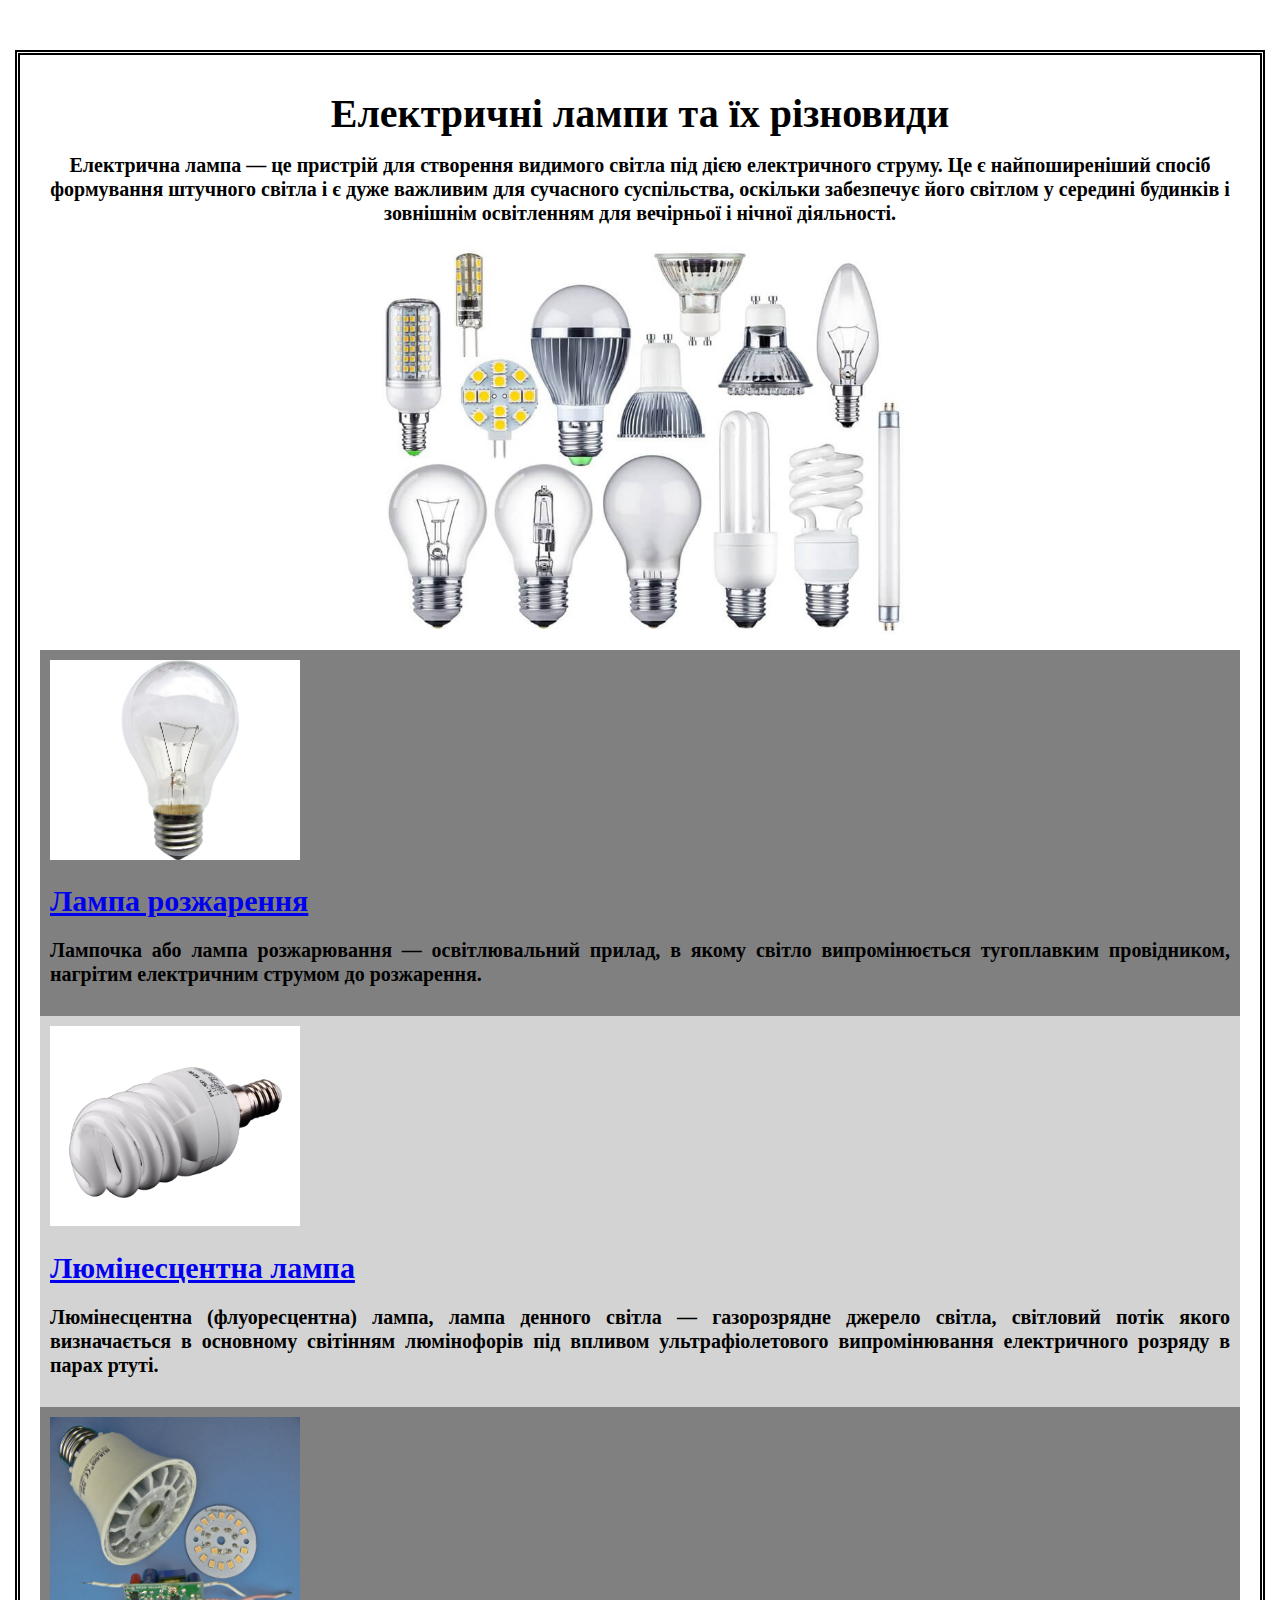
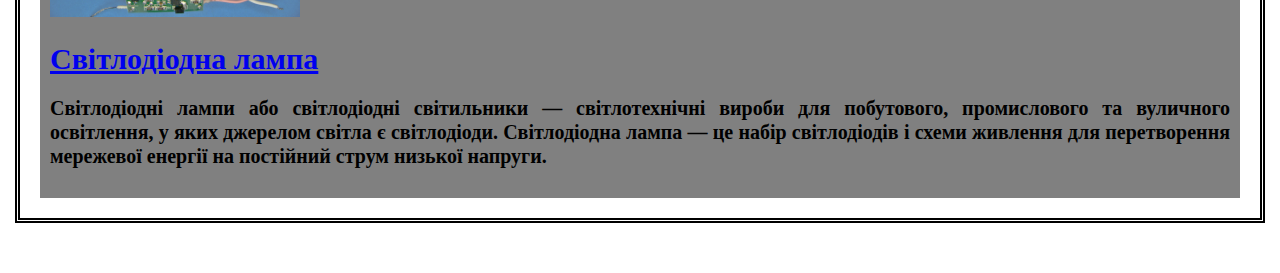
==== index.html @ f7d729ac "first commit" ====
<!DOCTYPE html>
<html lang="uk">
<head>
  <meta charset='utf-8'>
  <title>Електричні лампи</title>
</head>
<body>
  <div style="width: 1200px; margin: 50px auto; font-size: 20px;  text-align: center; line-height: 24px; font-weight: 600; border: 5px double; padding: 20px">
    <h1>Електричні лампи та їх різновиди</h1>
    <p>Електрична лампа — це пристрій для створення видимого світла під дією електричного струму. Це є найпоширеніший спосіб формування штучного світла і є дуже важливим для сучасного суспільства, оскільки забезпечує його світлом у середині будинків і зовнішнім освітленням для вечірньої і нічної діяльності.</p>
    <img src="img/pic_1.jpg" alt="Електричні лампи" width="550" height="400">
    <div style="background: grey; text-align: justify; padding: 10px">
      <img src="img/pic_2.jpg" alt="Лампа розжарення" width="250" height="200">
      <h2><a href="pages/incandescent.html">Лампа розжарення</a></h2>
      <p>Лампочка або лампа розжарювання — освітлювальний прилад, в якому світло випромінюється тугоплавким провідником, нагрітим електричним струмом до розжарення.</p>
    </div>
    <div style="background: lightgray; text-align: justify; padding: 10px">
      <img src="img/pic_5.jpg" alt="Люмінесцентна лампа" width="250" height="200">
      <h2><a href="pages/fluorescent.html">Люмінесцентна лампа</a></h2>
      <p>Люмінесцентна (флуоресцентна) лампа, лампа денного світла — газорозрядне джерело світла, світловий потік якого визначається в основному світінням люмінофорів під впливом ультрафіолетового випромінювання електричного розряду в парах ртуті.</p>
    </div>
    <div style="background: grey; text-align: justify; padding: 10px">
      <img src="img/pic_4.jpg" alt="Світлодіодна лампа" width="250" height="200">
      <h2><a href="pages/led.html">Світлодіодна лампа</a></h2>
      <p>Світлодіодні лампи або світлодіодні світильники — світлотехнічні вироби для побутового, промислового та вуличного освітлення, у яких джерелом світла є світлодіоди. Світлодіодна  лампа — це набір світлодіодів і схеми живлення для перетворення мережевої енергії на постійний струм низької напруги.</p>
    </div>
  </div>
</body>
</html>
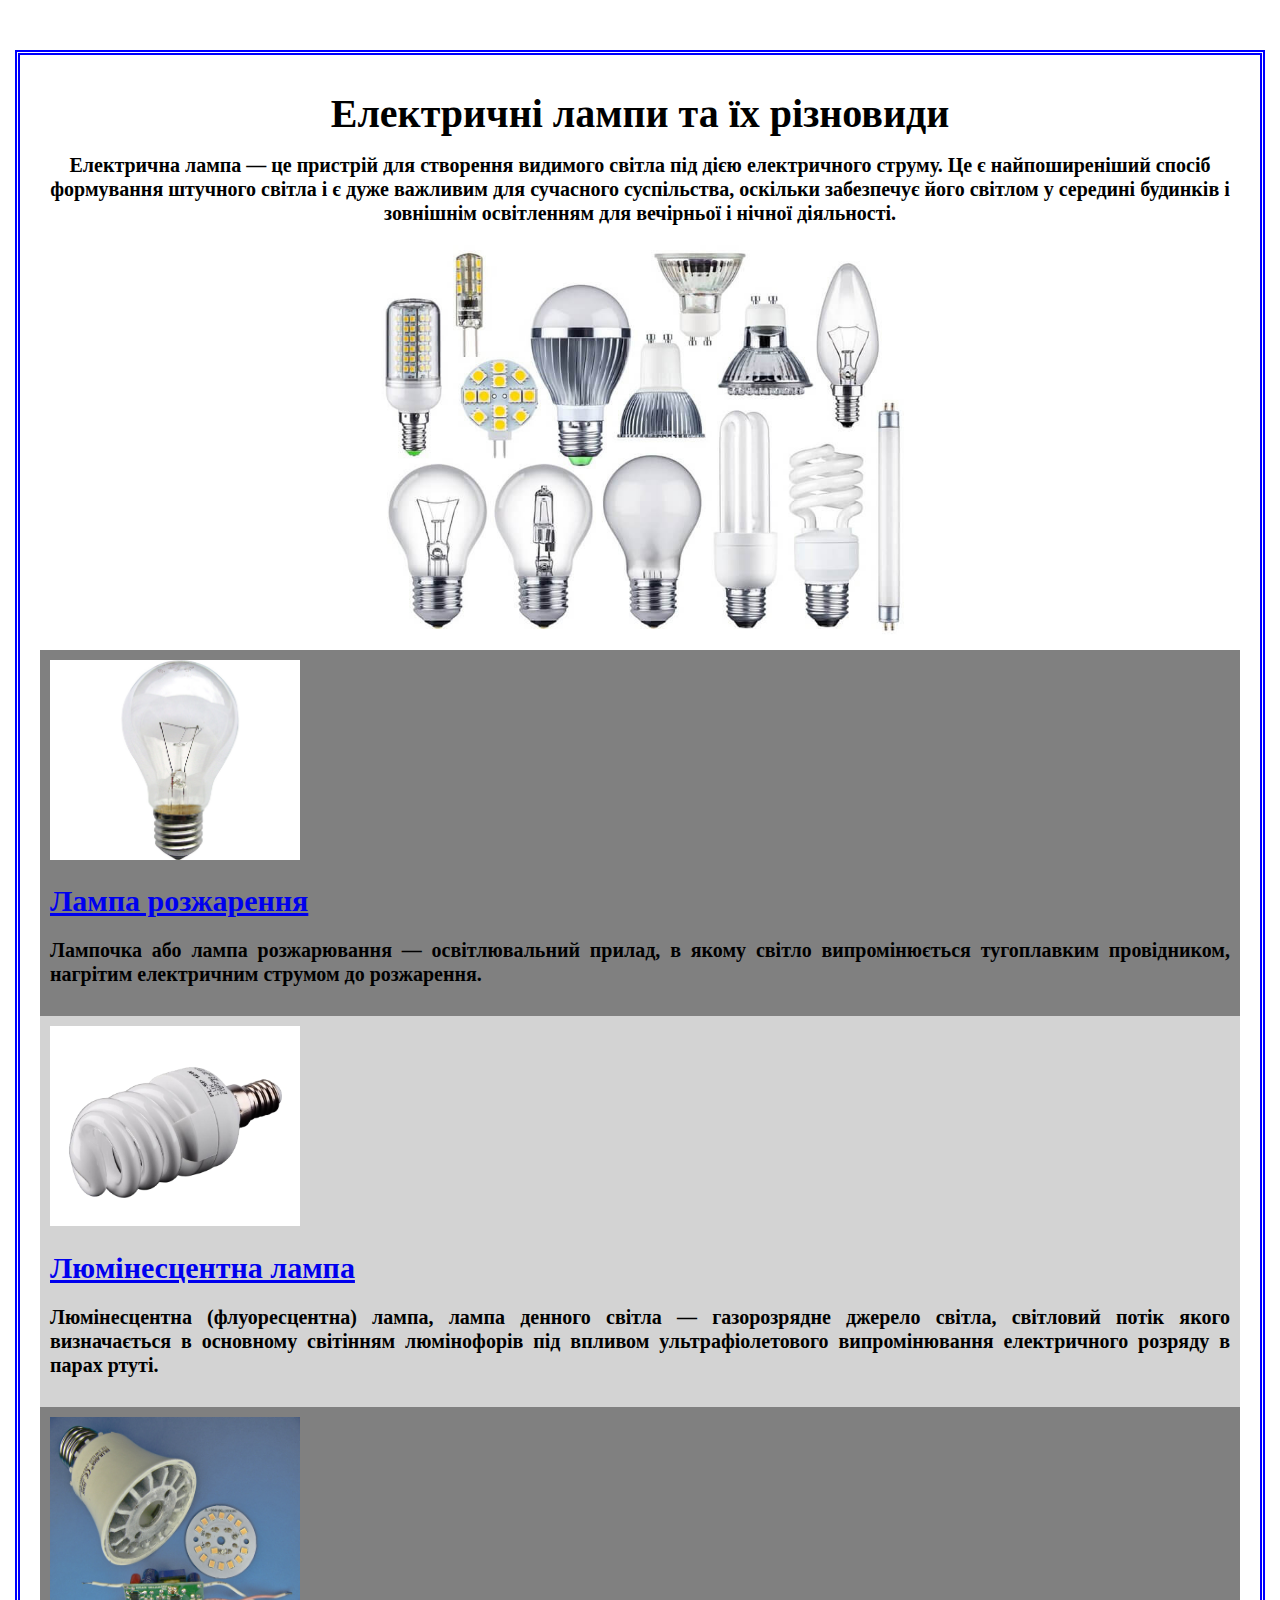
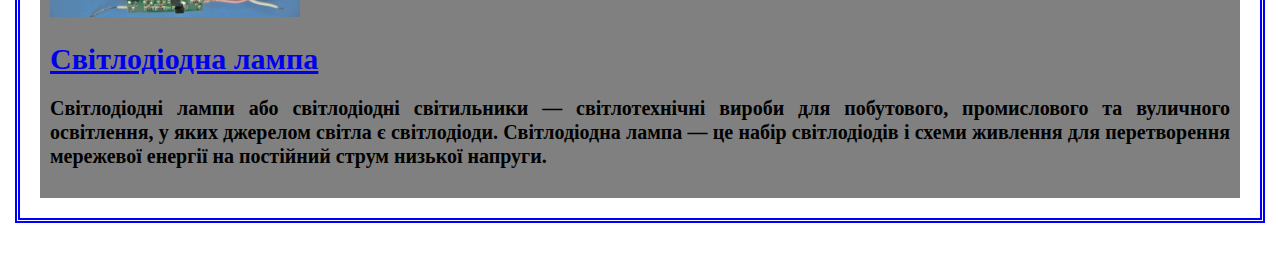
==== commit 68f3e5c9: "added border color" ====
--- a/index.html
+++ b/index.html
@@ -5,7 +5,7 @@
   <title>Електричні лампи</title>
 </head>
 <body>
-  <div style="width: 1200px; margin: 50px auto; font-size: 20px;  text-align: center; line-height: 24px; font-weight: 600; border: 5px double; padding: 20px">
+  <div style="width: 1200px; margin: 50px auto; font-size: 20px;  text-align: center; line-height: 24px; font-weight: 600; border: 5px double blue; padding: 20px">
     <h1>Електричні лампи та їх різновиди</h1>
     <p>Електрична лампа — це пристрій для створення видимого світла під дією електричного струму. Це є найпоширеніший спосіб формування штучного світла і є дуже важливим для сучасного суспільства, оскільки забезпечує його світлом у середині будинків і зовнішнім освітленням для вечірньої і нічної діяльності.</p>
     <img src="img/pic_1.jpg" alt="Електричні лампи" width="550" height="400">
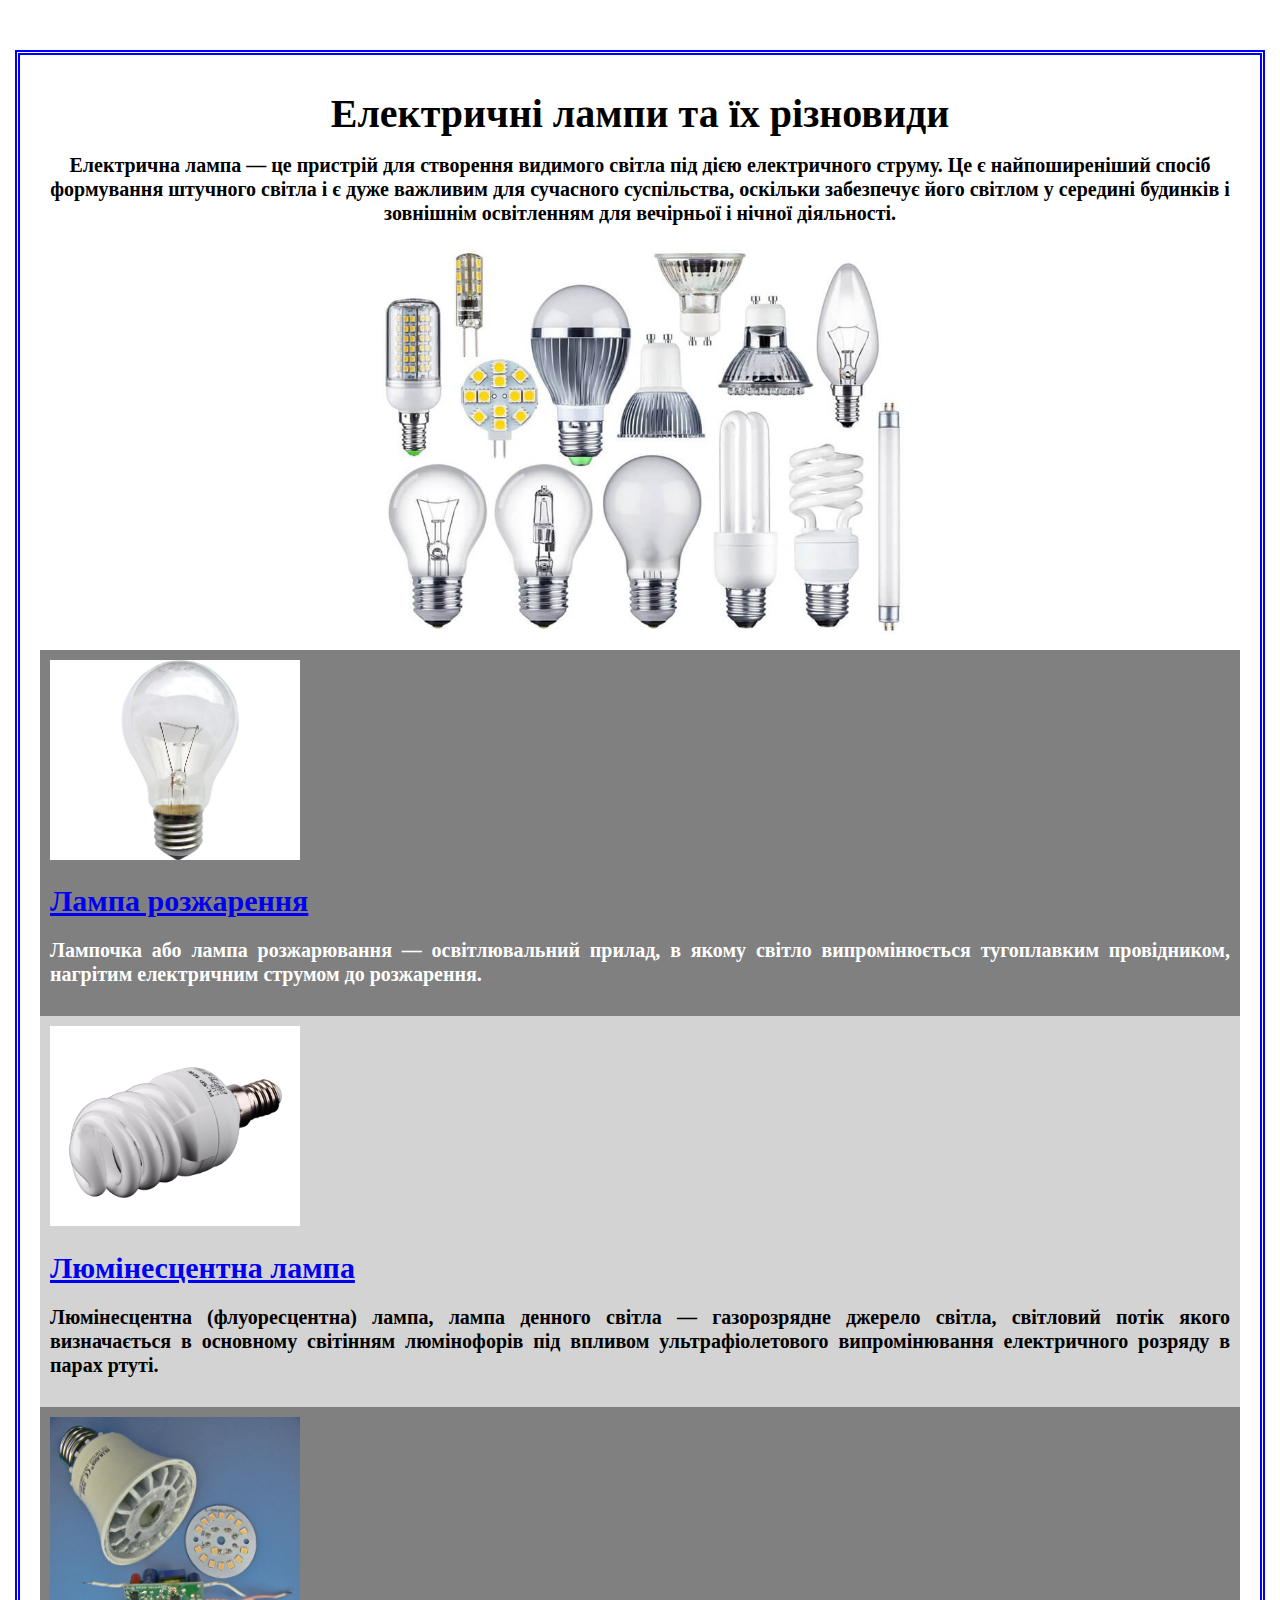
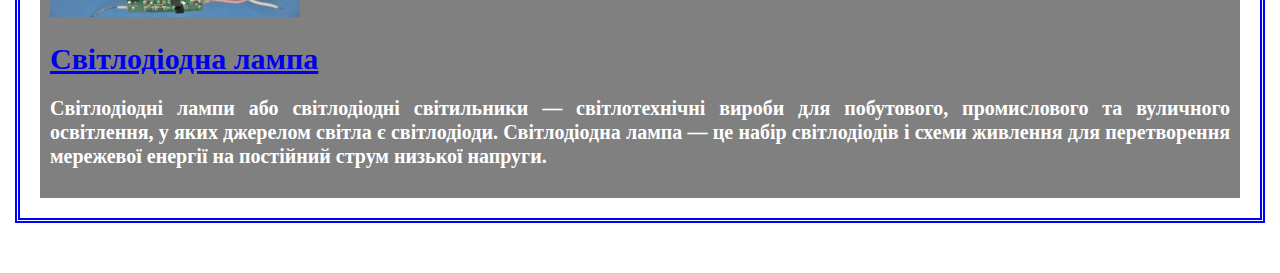
==== commit c52f3395: "changed text color for two div's" ====
--- a/index.html
+++ b/index.html
@@ -9,7 +9,7 @@
     <h1>Електричні лампи та їх різновиди</h1>
     <p>Електрична лампа — це пристрій для створення видимого світла під дією електричного струму. Це є найпоширеніший спосіб формування штучного світла і є дуже важливим для сучасного суспільства, оскільки забезпечує його світлом у середині будинків і зовнішнім освітленням для вечірньої і нічної діяльності.</p>
     <img src="img/pic_1.jpg" alt="Електричні лампи" width="550" height="400">
-    <div style="background: grey; text-align: justify; padding: 10px">
+    <div style="color: white; background: grey; text-align: justify; padding: 10px">
       <img src="img/pic_2.jpg" alt="Лампа розжарення" width="250" height="200">
       <h2><a href="pages/incandescent.html">Лампа розжарення</a></h2>
       <p>Лампочка або лампа розжарювання — освітлювальний прилад, в якому світло випромінюється тугоплавким провідником, нагрітим електричним струмом до розжарення.</p>
@@ -19,7 +19,7 @@
       <h2><a href="pages/fluorescent.html">Люмінесцентна лампа</a></h2>
       <p>Люмінесцентна (флуоресцентна) лампа, лампа денного світла — газорозрядне джерело світла, світловий потік якого визначається в основному світінням люмінофорів під впливом ультрафіолетового випромінювання електричного розряду в парах ртуті.</p>
     </div>
-    <div style="background: grey; text-align: justify; padding: 10px">
+    <div style="color: white; background: grey; text-align: justify; padding: 10px">
       <img src="img/pic_4.jpg" alt="Світлодіодна лампа" width="250" height="200">
       <h2><a href="pages/led.html">Світлодіодна лампа</a></h2>
       <p>Світлодіодні лампи або світлодіодні світильники — світлотехнічні вироби для побутового, промислового та вуличного освітлення, у яких джерелом світла є світлодіоди. Світлодіодна  лампа — це набір світлодіодів і схеми живлення для перетворення мережевої енергії на постійний струм низької напруги.</p>
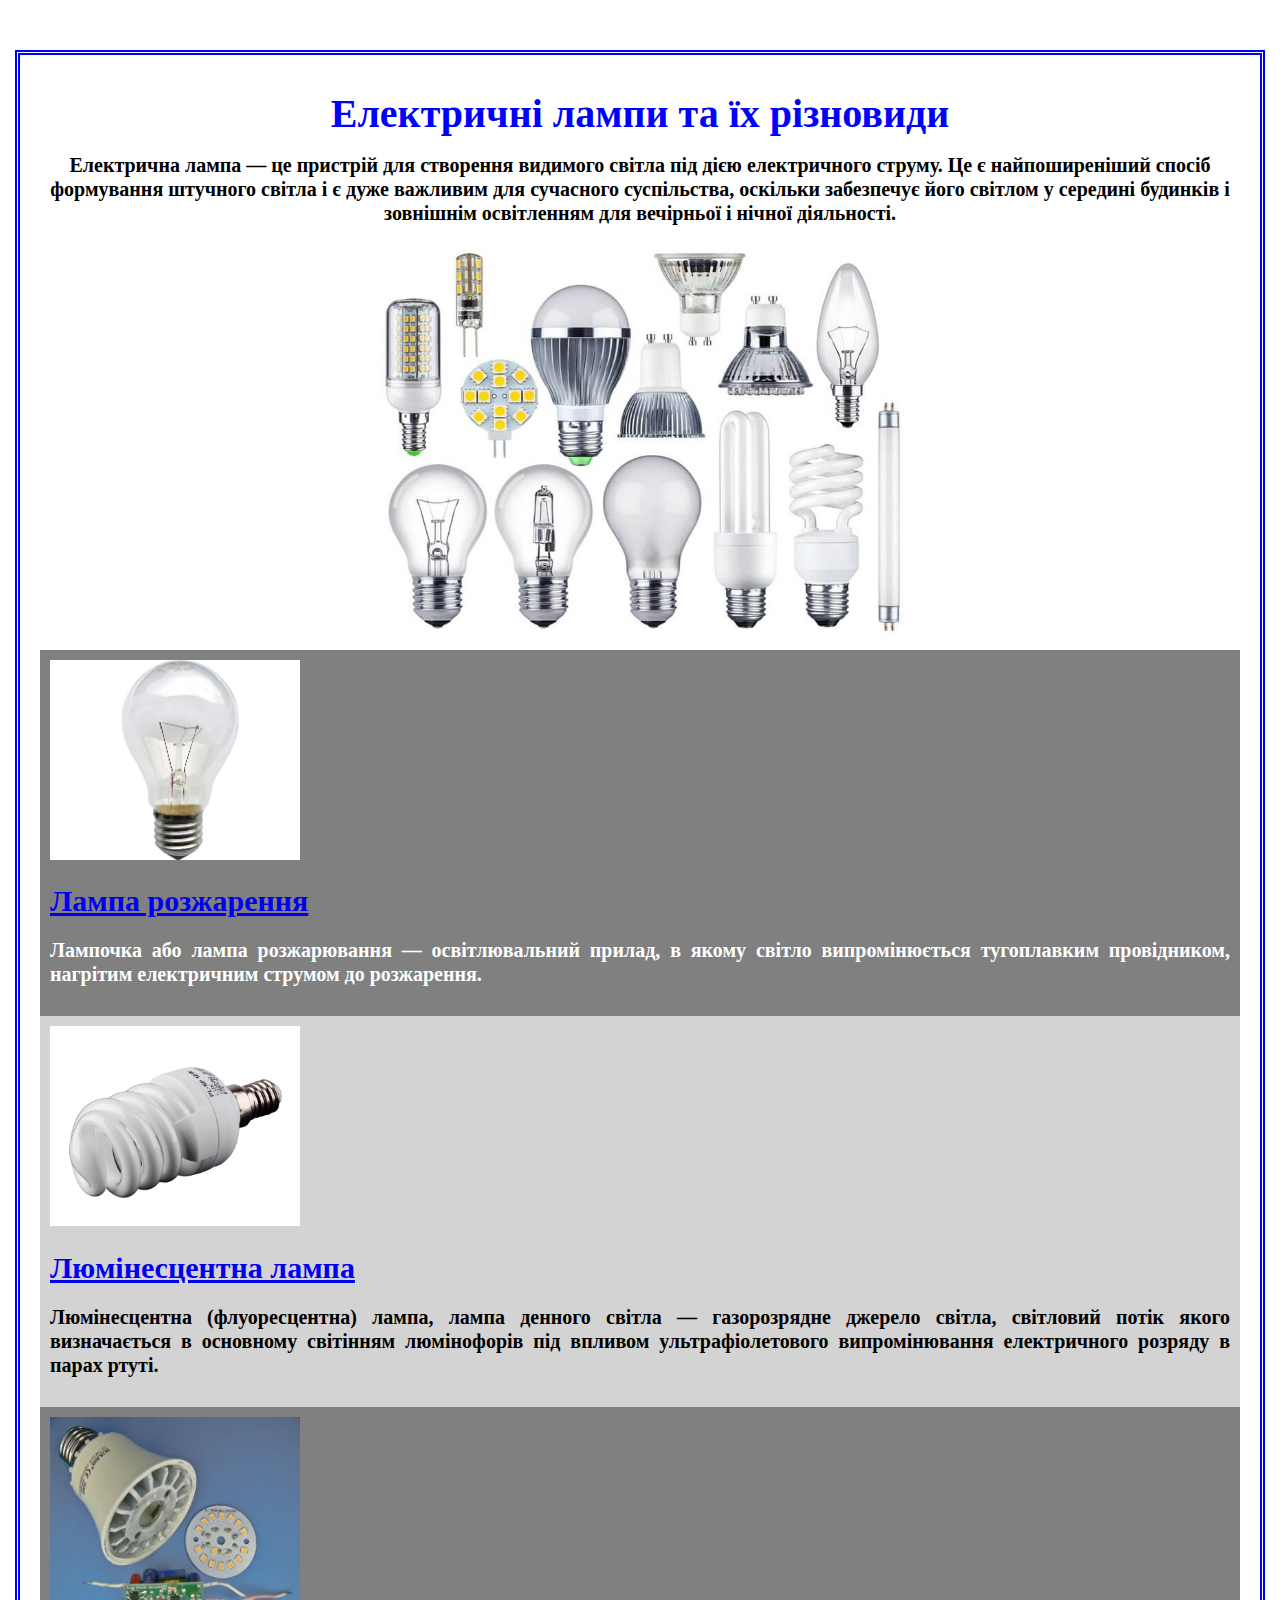
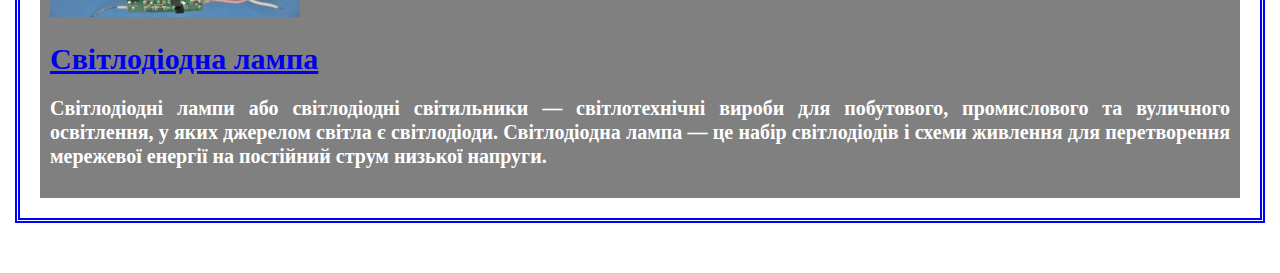
==== commit ce96f3c1: "changed color for h1" ====
--- a/index.html
+++ b/index.html
@@ -6,7 +6,7 @@
 </head>
 <body>
   <div style="width: 1200px; margin: 50px auto; font-size: 20px;  text-align: center; line-height: 24px; font-weight: 600; border: 5px double blue; padding: 20px">
-    <h1>Електричні лампи та їх різновиди</h1>
+    <h1 style="color: blue">Електричні лампи та їх різновиди</h1>
     <p>Електрична лампа — це пристрій для створення видимого світла під дією електричного струму. Це є найпоширеніший спосіб формування штучного світла і є дуже важливим для сучасного суспільства, оскільки забезпечує його світлом у середині будинків і зовнішнім освітленням для вечірньої і нічної діяльності.</p>
     <img src="img/pic_1.jpg" alt="Електричні лампи" width="550" height="400">
     <div style="color: white; background: grey; text-align: justify; padding: 10px">
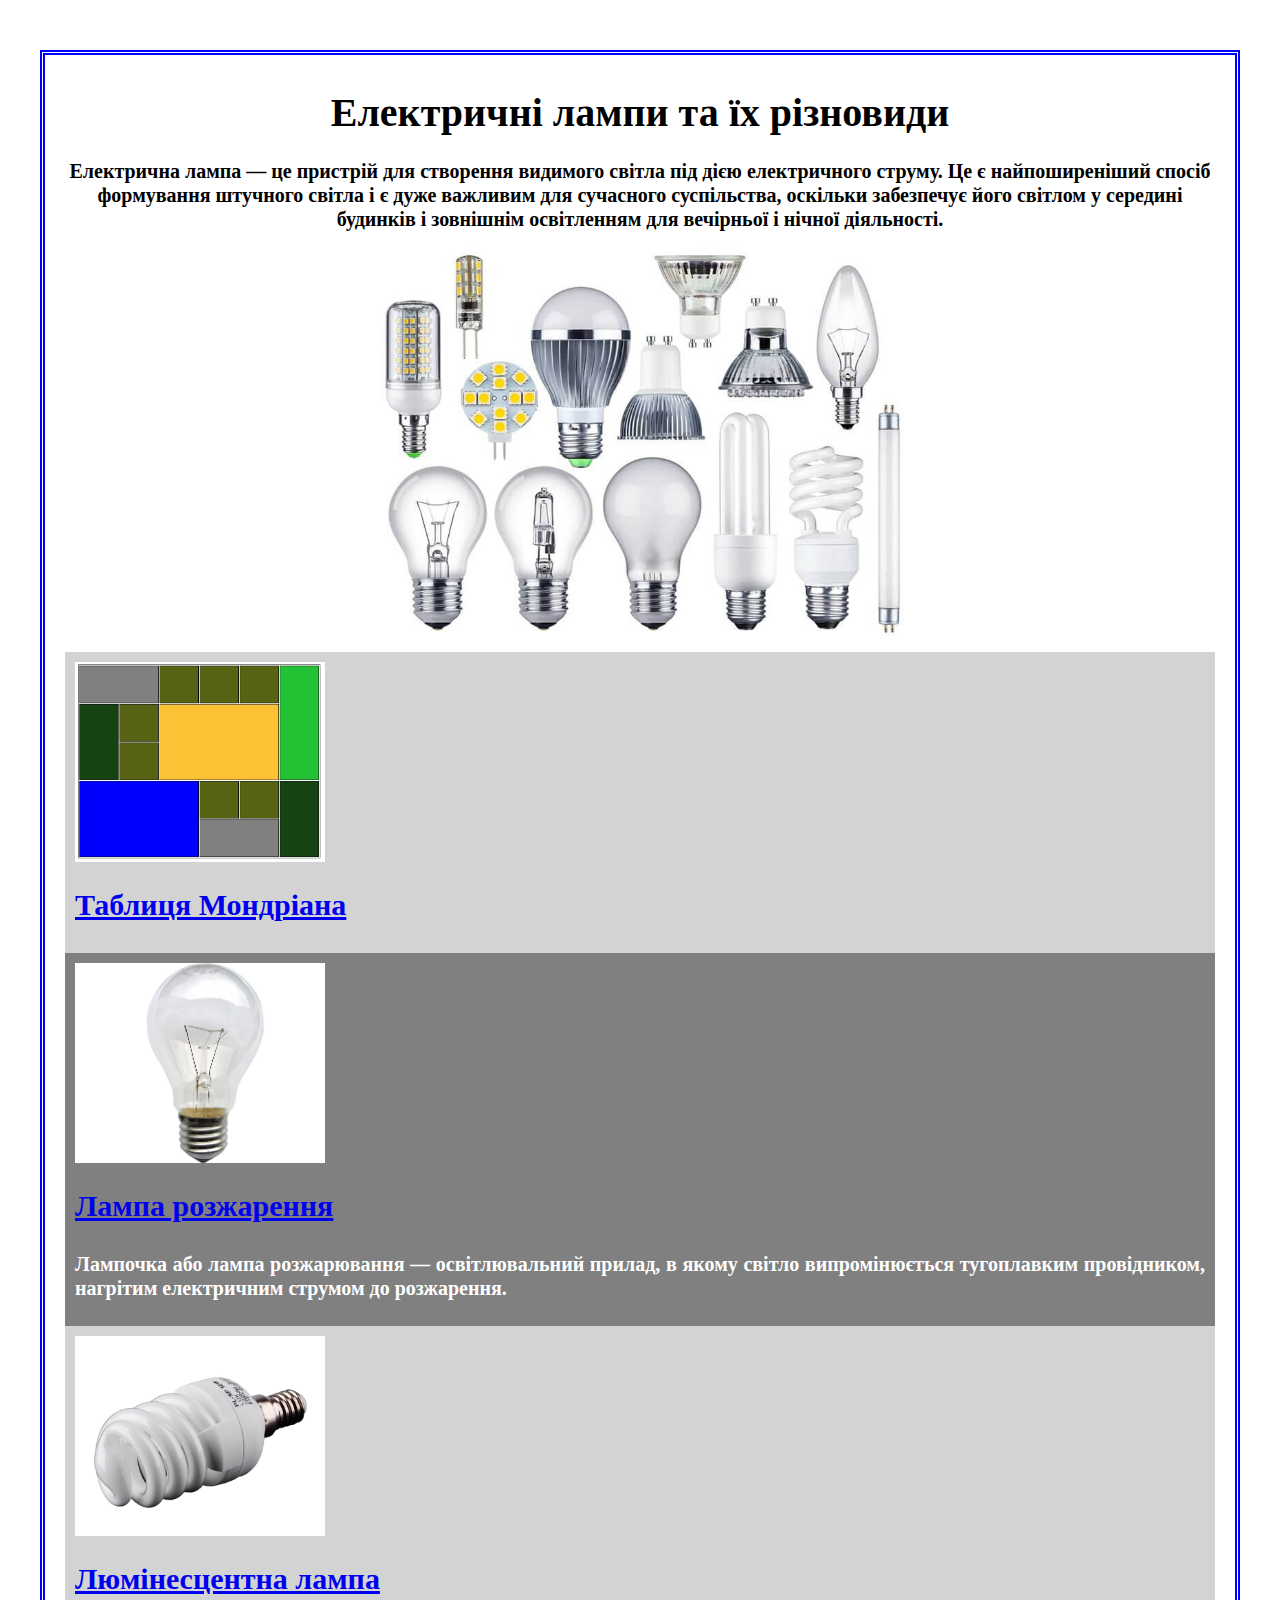
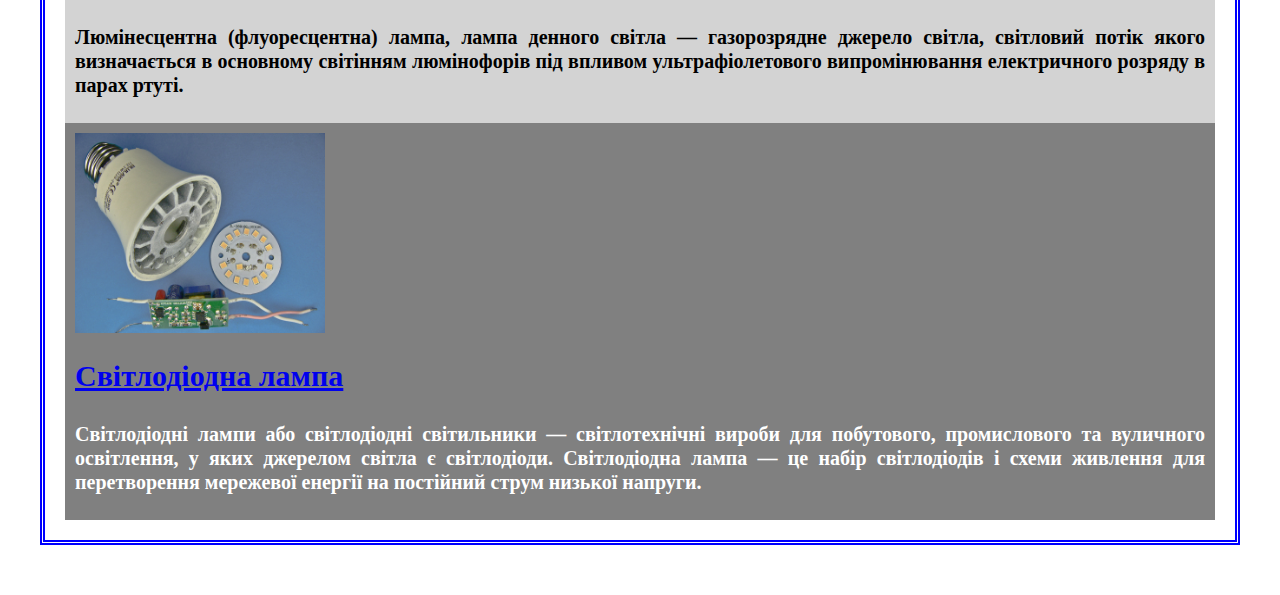
==== commit 8eb6b697: "initial commit" ====
--- a/index.html
+++ b/index.html
@@ -3,23 +3,28 @@
 <head>
   <meta charset='utf-8'>
   <title>Електричні лампи</title>
+  <link rel="stylesheet" href="css/styles.css">
 </head>
 <body>
-  <div style="width: 1200px; margin: 50px auto; font-size: 20px;  text-align: center; line-height: 24px; font-weight: 600; border: 5px double blue; padding: 20px">
-    <h1 style="color: blue">Електричні лампи та їх різновиди</h1>
+  <div id="main_container">
+    <h1>Електричні лампи та їх різновиди</h1>
     <p>Електрична лампа — це пристрій для створення видимого світла під дією електричного струму. Це є найпоширеніший спосіб формування штучного світла і є дуже важливим для сучасного суспільства, оскільки забезпечує його світлом у середині будинків і зовнішнім освітленням для вечірньої і нічної діяльності.</p>
     <img src="img/pic_1.jpg" alt="Електричні лампи" width="550" height="400">
-    <div style="color: white; background: grey; text-align: justify; padding: 10px">
+    <div class="sub_container_1">
+      <img src="img/pic_6.jpg" alt="Таблиця Мондріана" width="250" height="200">
+      <h2><a href="pages/table.html">Таблиця Мондріана</a></h2>
+    </div>
+    <div class="sub_container_2">
       <img src="img/pic_2.jpg" alt="Лампа розжарення" width="250" height="200">
       <h2><a href="pages/incandescent.html">Лампа розжарення</a></h2>
       <p>Лампочка або лампа розжарювання — освітлювальний прилад, в якому світло випромінюється тугоплавким провідником, нагрітим електричним струмом до розжарення.</p>
     </div>
-    <div style="background: lightgray; text-align: justify; padding: 10px">
+    <div class="sub_container_1">
       <img src="img/pic_5.jpg" alt="Люмінесцентна лампа" width="250" height="200">
       <h2><a href="pages/fluorescent.html">Люмінесцентна лампа</a></h2>
       <p>Люмінесцентна (флуоресцентна) лампа, лампа денного світла — газорозрядне джерело світла, світловий потік якого визначається в основному світінням люмінофорів під впливом ультрафіолетового випромінювання електричного розряду в парах ртуті.</p>
     </div>
-    <div style="color: white; background: grey; text-align: justify; padding: 10px">
+    <div class="sub_container_2">
       <img src="img/pic_4.jpg" alt="Світлодіодна лампа" width="250" height="200">
       <h2><a href="pages/led.html">Світлодіодна лампа</a></h2>
       <p>Світлодіодні лампи або світлодіодні світильники — світлотехнічні вироби для побутового, промислового та вуличного освітлення, у яких джерелом світла є світлодіоди. Світлодіодна  лампа — це набір світлодіодів і схеми живлення для перетворення мережевої енергії на постійний струм низької напруги.</p>
--- a/css/styles.css
+++ b/css/styles.css
@@ -0,0 +1,90 @@
+@import url('reset.css');
+
+h1 {
+	font-size: 40px;
+  line-height: 76px; 
+  font-weight: 600; 
+}
+h2 {
+	font-size: 30px;
+  line-height: 76px; 
+  font-weight: 600; 
+}
+
+p {
+  margin: 8px 0 16px;
+  font-size: 20px;
+  line-height: 24px;
+ }
+
+body > div {
+  width: 1200px; 
+  margin: 50px auto; 
+  font-size: 20px; 
+  font-weight: 300;
+  text-align: center; 
+  line-height: 24px; 
+  border: 5px double; 
+  padding: 20px;
+  box-sizing: border-box;
+}
+
+div > div {
+  text-align: justify;
+  padding: 10px
+}
+
+/*
+додатковий стиль div на головній
+*/
+#main_container {
+  border: 5px double blue;
+  font-weight: 600;
+  }
+
+/*
+додатковий стиль sub-div на головній
+*/
+.sub_container_1 {
+  background: lightgray;
+}
+.sub_container_2 {
+  color: white;
+  background: grey;
+}
+
+/*
+додатковий стиль div для таблиці
+*/
+#table_container {
+  border: 0;
+  text-align: justify;
+  line-height: 44px; 
+}
+
+table, th, td {
+  border-collapse: collapse;
+  border: 5px double white;
+}
+td {
+  width: 150px;
+  height: 150px;
+}
+.orange {
+  background-color: #F8BB3B;
+}
+.grey {
+  background-color: grey;
+}
+.limegreen {
+  background-color: limegreen;
+}
+.green {
+  background-color: #4F5919;
+}
+.brown {
+  background-color: #173C16;
+}
+.blue {
+  background-color: blue
+}